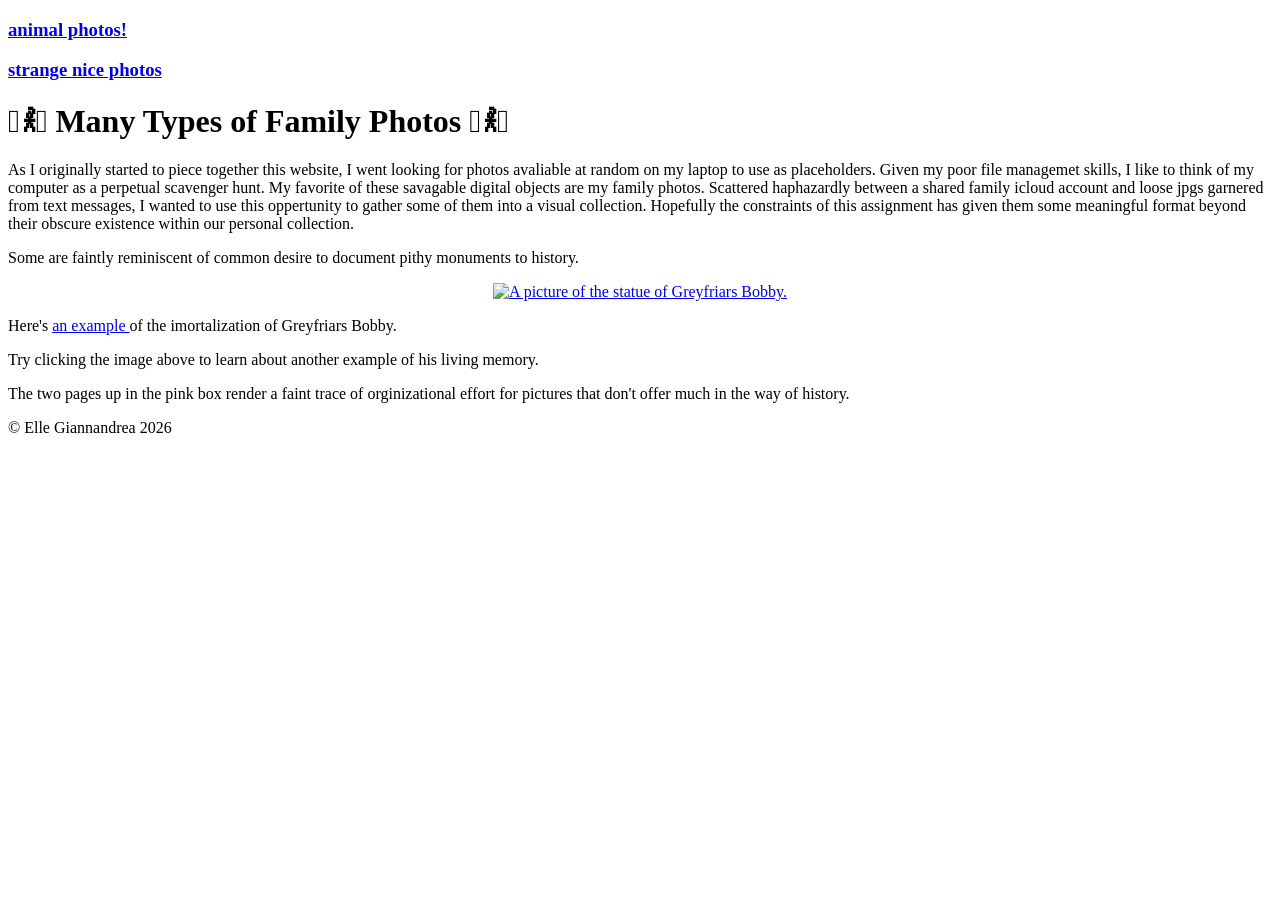
==== index.html @ fed4c496 "Add files via upload" ====
<!DOCTYPE html>
<html>
<head>
    <link rel="stylesheet" type="text/css" href="style.css">
<meta charset="UTF-8">
<title>My first html page</title>
</head> 
<body>

<div id="left"> 
<h3>
        <a href="scrapbook.html">
        animal photos! 
        </a>
    </p>

    <p>
        <a href="Time spent.html">
        strange nice photos 
        </a>
    </h3> 
</div> 

<div id="main"> 
    <h1 id="headercenter">𖠋𐀪𖠋 Many Types of Family Photos 𖠋𐀪𖠋</h1>
    <p>As I originally started to piece together this website, I went looking for photos avaliable at random on my laptop to use as placeholders.
        Given my poor file managemet skills, I like to think of my computer as a perpetual scavenger hunt. My favorite of these savagable digital objects
        are my family photos. Scattered haphazardly between a shared family icloud account and loose jpgs garnered from text messages, I wanted to
        use this oppertunity to gather some of them into a visual collection. Hopefully the constraints of this assignment has given them some meaningful format
        beyond their obscure existence within our personal collection.  
    </p>
    <p id="thedog2">Some are faintly reminiscent of common desire to document pithy monuments to history.</p>
    <div align="center">
        <a href="https://en.wikipedia.org/wiki/Greyfriars_Bobby">
            <img src="images/bobby.jpg" width="310" alt="A picture of the statue of Greyfriars Bobby.">
        </a>
    </div>
    <p id="thedog3"> Here's
        <a href="https://www.nicholsonspubs.co.uk/restaurants/scotlandandnorthernireland/greyfriarsbobbysbarcandlemakerrowedinburgh#/">
            an example
        </a>   
        of the imortalization of Greyfriars Bobby.
    </p>

    <p id="thedog3"> Try clicking the image above to learn about another example of his living memory. </p>

    <p>The two pages up in the pink box render a faint trace of orginizational effort for pictures that don't offer much in the way of history.</p>
</div>

<div class="footer">© Elle Giannandrea 2026</div>
</body> 
</html>
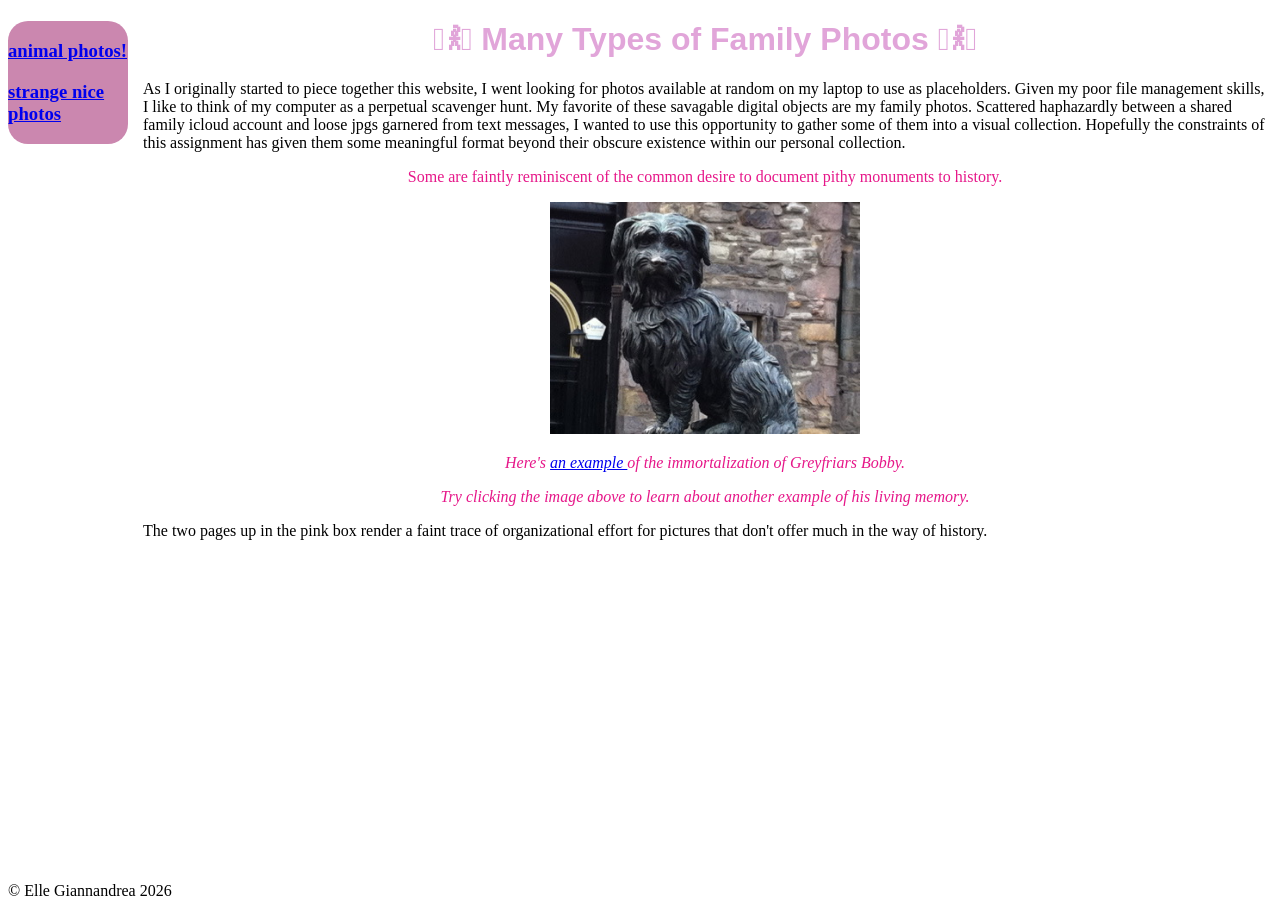
==== commit e336bf24: "Fix spelling errors in index.html content Corrected spelling errors and improved text clarity." ====
--- a/index.html
+++ b/index.html
@@ -23,13 +23,13 @@
 
 <div id="main"> 
     <h1 id="headercenter">𖠋𐀪𖠋 Many Types of Family Photos 𖠋𐀪𖠋</h1>
-    <p>As I originally started to piece together this website, I went looking for photos avaliable at random on my laptop to use as placeholders.
-        Given my poor file managemet skills, I like to think of my computer as a perpetual scavenger hunt. My favorite of these savagable digital objects
+    <p>As I originally started to piece together this website, I went looking for photos available at random on my laptop to use as placeholders.
+        Given my poor file management skills, I like to think of my computer as a perpetual scavenger hunt. My favorite of these savagable digital objects
         are my family photos. Scattered haphazardly between a shared family icloud account and loose jpgs garnered from text messages, I wanted to
-        use this oppertunity to gather some of them into a visual collection. Hopefully the constraints of this assignment has given them some meaningful format
+        use this opportunity to gather some of them into a visual collection. Hopefully the constraints of this assignment has given them some meaningful format
         beyond their obscure existence within our personal collection.  
     </p>
-    <p id="thedog2">Some are faintly reminiscent of common desire to document pithy monuments to history.</p>
+    <p id="thedog2">Some are faintly reminiscent of the common desire to document pithy monuments to history.</p>
     <div align="center">
         <a href="https://en.wikipedia.org/wiki/Greyfriars_Bobby">
             <img src="images/bobby.jpg" width="310" alt="A picture of the statue of Greyfriars Bobby.">
@@ -39,14 +39,14 @@
         <a href="https://www.nicholsonspubs.co.uk/restaurants/scotlandandnorthernireland/greyfriarsbobbysbarcandlemakerrowedinburgh#/">
             an example
         </a>   
-        of the imortalization of Greyfriars Bobby.
+        of the immortalization of Greyfriars Bobby.
     </p>
 
     <p id="thedog3"> Try clicking the image above to learn about another example of his living memory. </p>
 
-    <p>The two pages up in the pink box render a faint trace of orginizational effort for pictures that don't offer much in the way of history.</p>
+    <p>The two pages up in the pink box render a faint trace of organizational effort for pictures that don't offer much in the way of history.</p>
 </div>
 
 <div class="footer">© Elle Giannandrea 2026</div>
 </body> 
-</html>+</html>
--- a/style.css
+++ b/style.css
@@ -0,0 +1,45 @@
+
+
+table {
+  width: 100%;
+  border-collapse: collapse;
+}
+
+td {
+  border: 1px solid #ddd;
+  padding: 12px;
+  text-align: left;
+}
+
+#thedog2 {
+  text-align: center;
+  color: rgb(230, 23, 137);
+}
+
+#thedog3 {
+  text-align: center;
+  color: rgb(230, 23, 137);
+  font-style: italic;
+}
+
+#headercenter {
+    text-align: center;
+    color: rgb(225, 165, 217);
+    font-family: 'Lucida Sans', 'Lucida Sans Regular', 'Lucida Grande', 'Lucida Sans Unicode', Geneva, Verdana, sans-serif;
+}
+
+.footer {
+  position: fixed;
+  bottom: 0;
+}
+
+#left { 
+float: left; 
+width: 120px; 
+background-color: #CB87AF; 
+border-radius: 20px; 
+}
+
+#main { 
+padding-left: 130px; margin:5px; 
+}
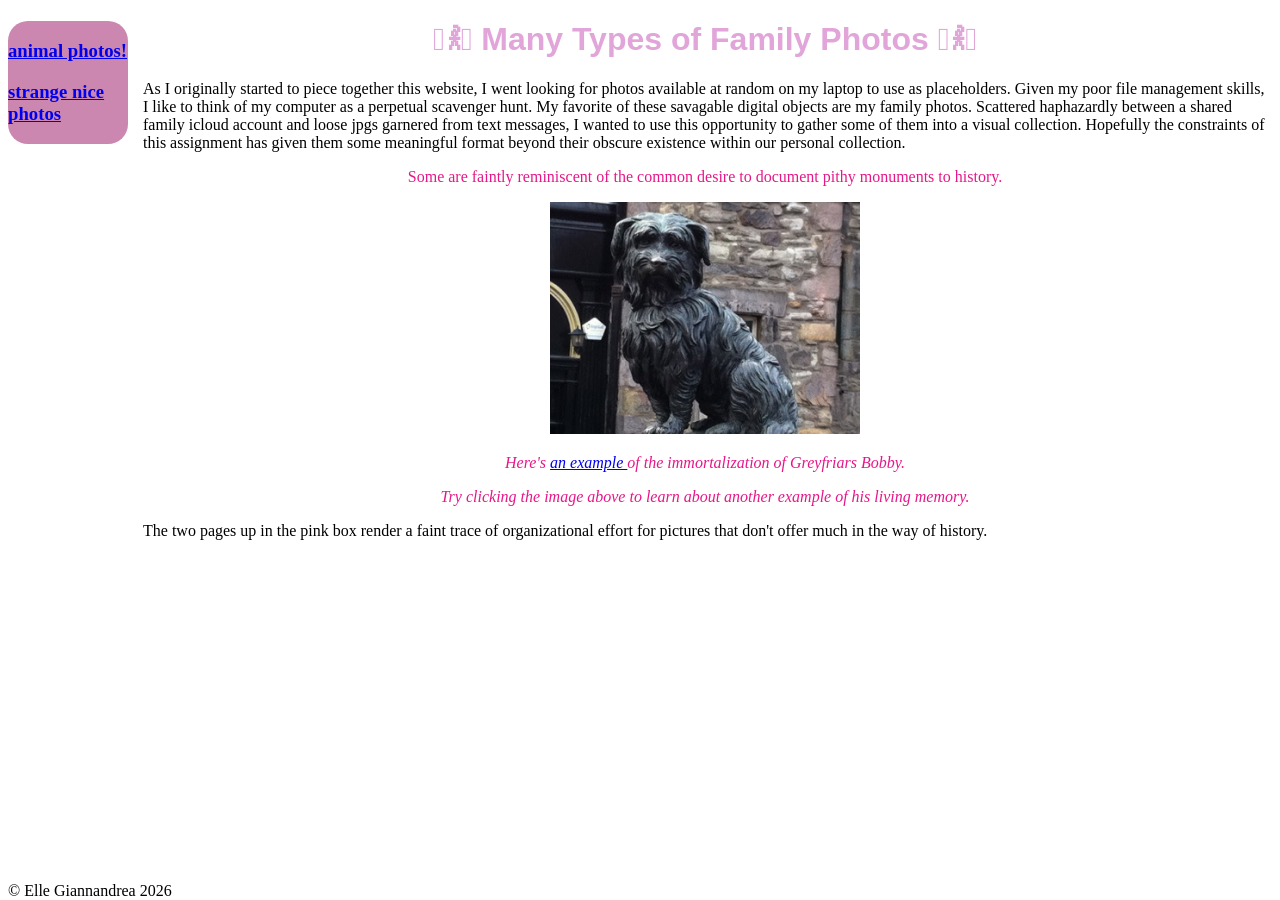
==== commit 37bf22cf: "Fix link to Timespent.html in index.html" ====
--- a/index.html
+++ b/index.html
@@ -15,7 +15,7 @@
     </p>
 
     <p>
-        <a href="Time spent.html">
+        <a href="Timespent.html">
         strange nice photos 
         </a>
     </h3> 
--- a/style.css
+++ b/style.css
@@ -28,6 +28,11 @@
     font-family: 'Lucida Sans', 'Lucida Sans Regular', 'Lucida Grande', 'Lucida Sans Unicode', Geneva, Verdana, sans-serif;
 }
 
+#tableon {
+    color: rgb(235, 235, 235);
+    font-family: 'times new roman', times, serif; 
+}
+
 .footer {
   position: fixed;
   bottom: 0;
@@ -42,4 +47,4 @@
 
 #main { 
 padding-left: 130px; margin:5px; 
-}+}
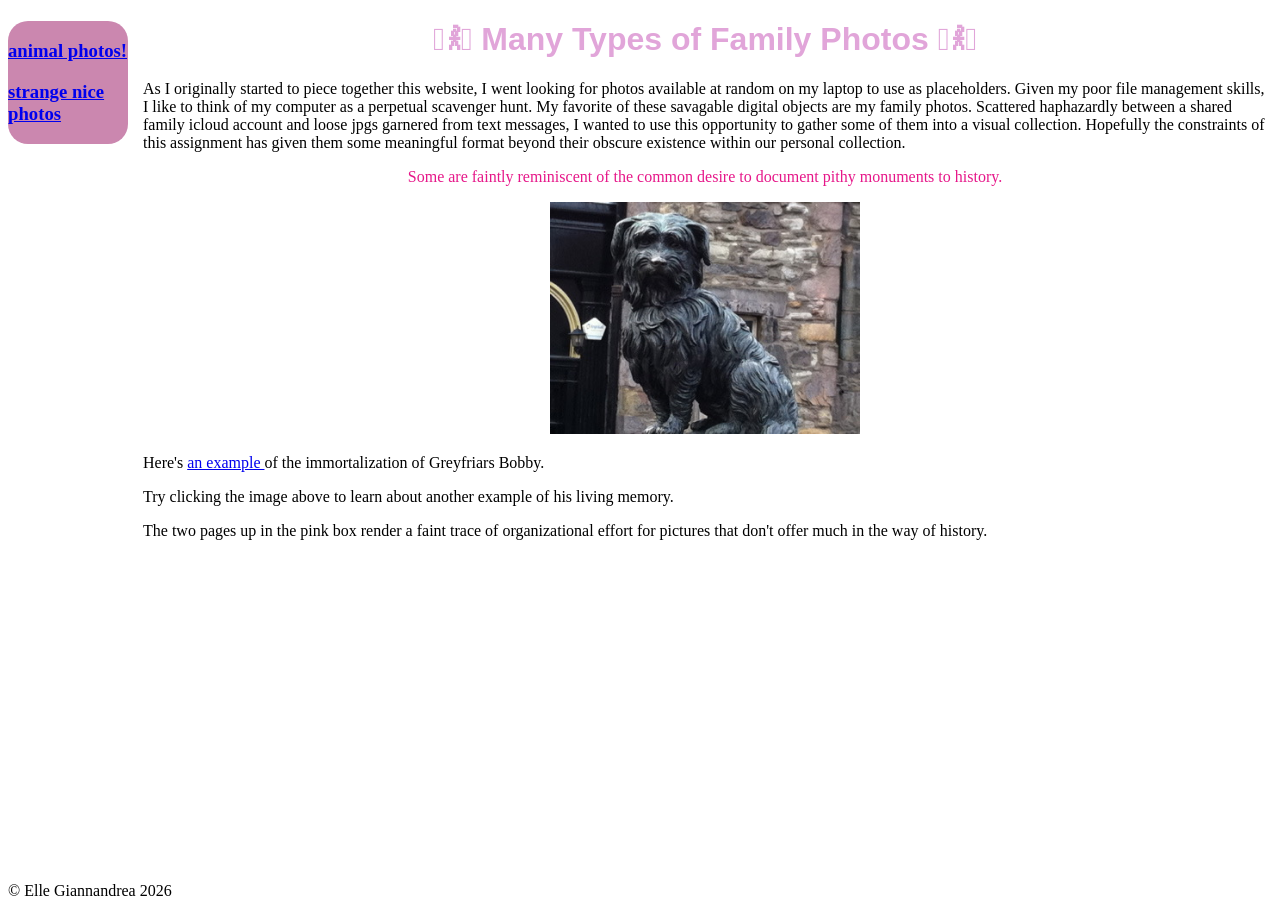
==== commit d3368d43: "Change paragraph ID to class for styling" ====
--- a/index.html
+++ b/index.html
@@ -35,14 +35,14 @@
             <img src="images/bobby.jpg" width="310" alt="A picture of the statue of Greyfriars Bobby.">
         </a>
     </div>
-    <p id="thedog3"> Here's
+    <p class="thedog3"> Here's
         <a href="https://www.nicholsonspubs.co.uk/restaurants/scotlandandnorthernireland/greyfriarsbobbysbarcandlemakerrowedinburgh#/">
             an example
         </a>   
         of the immortalization of Greyfriars Bobby.
     </p>
 
-    <p id="thedog3"> Try clicking the image above to learn about another example of his living memory. </p>
+    <p class="thedog3"> Try clicking the image above to learn about another example of his living memory. </p>
 
     <p>The two pages up in the pink box render a faint trace of organizational effort for pictures that don't offer much in the way of history.</p>
 </div>
